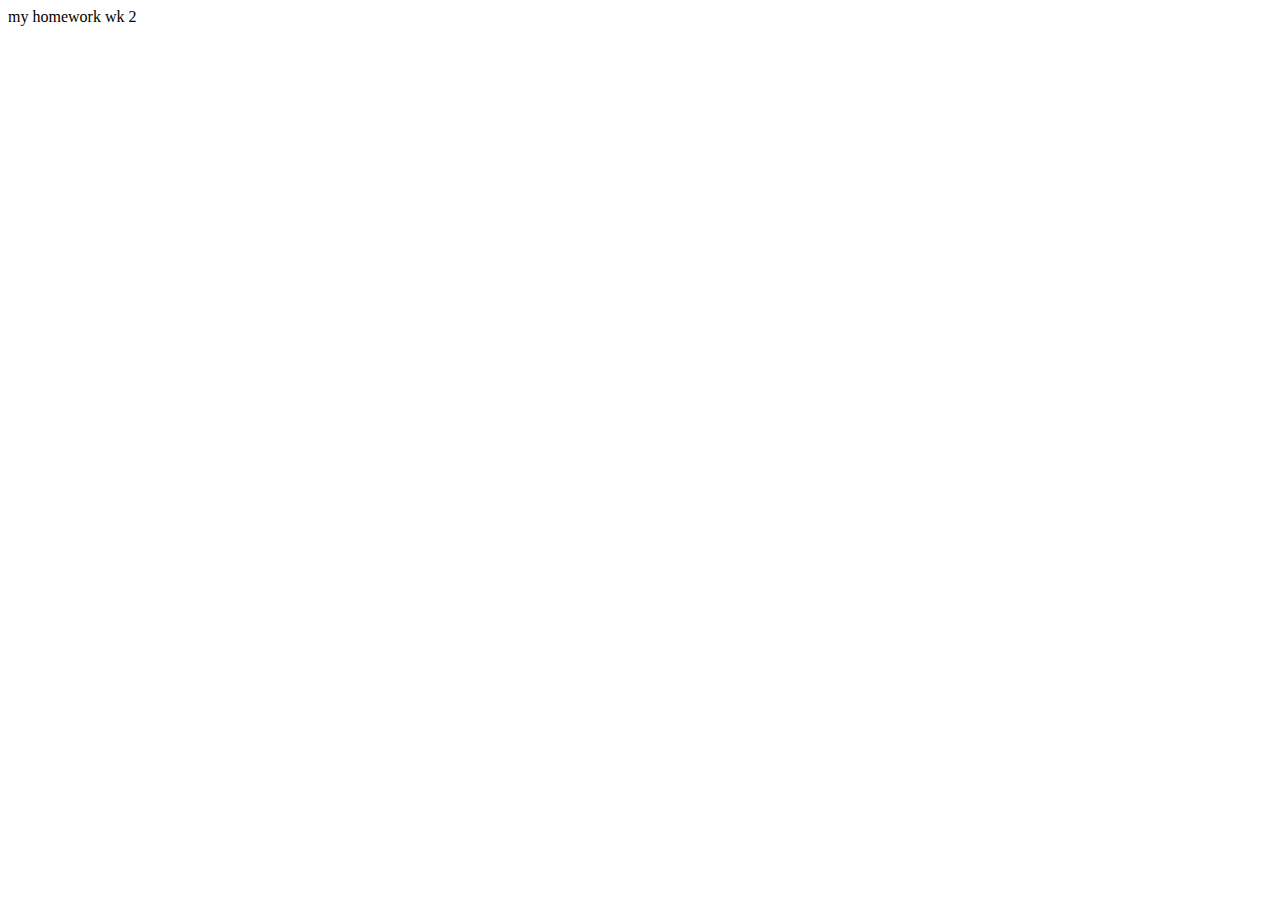
==== index.html @ 05402205 "initial commit" ====
<!DOCTYPE html>
<html lang="en">
<head>
    <meta charset="UTF-8">
    <meta name="viewport" content="width=device-width, initial-scale=1.0">
    <meta http-equiv="X-UA-Compatible" content="ie=edge">
    <title>Week 2 Homework Part 1</title>
</head>
<body>
    my homework wk 2
</body>
</html>
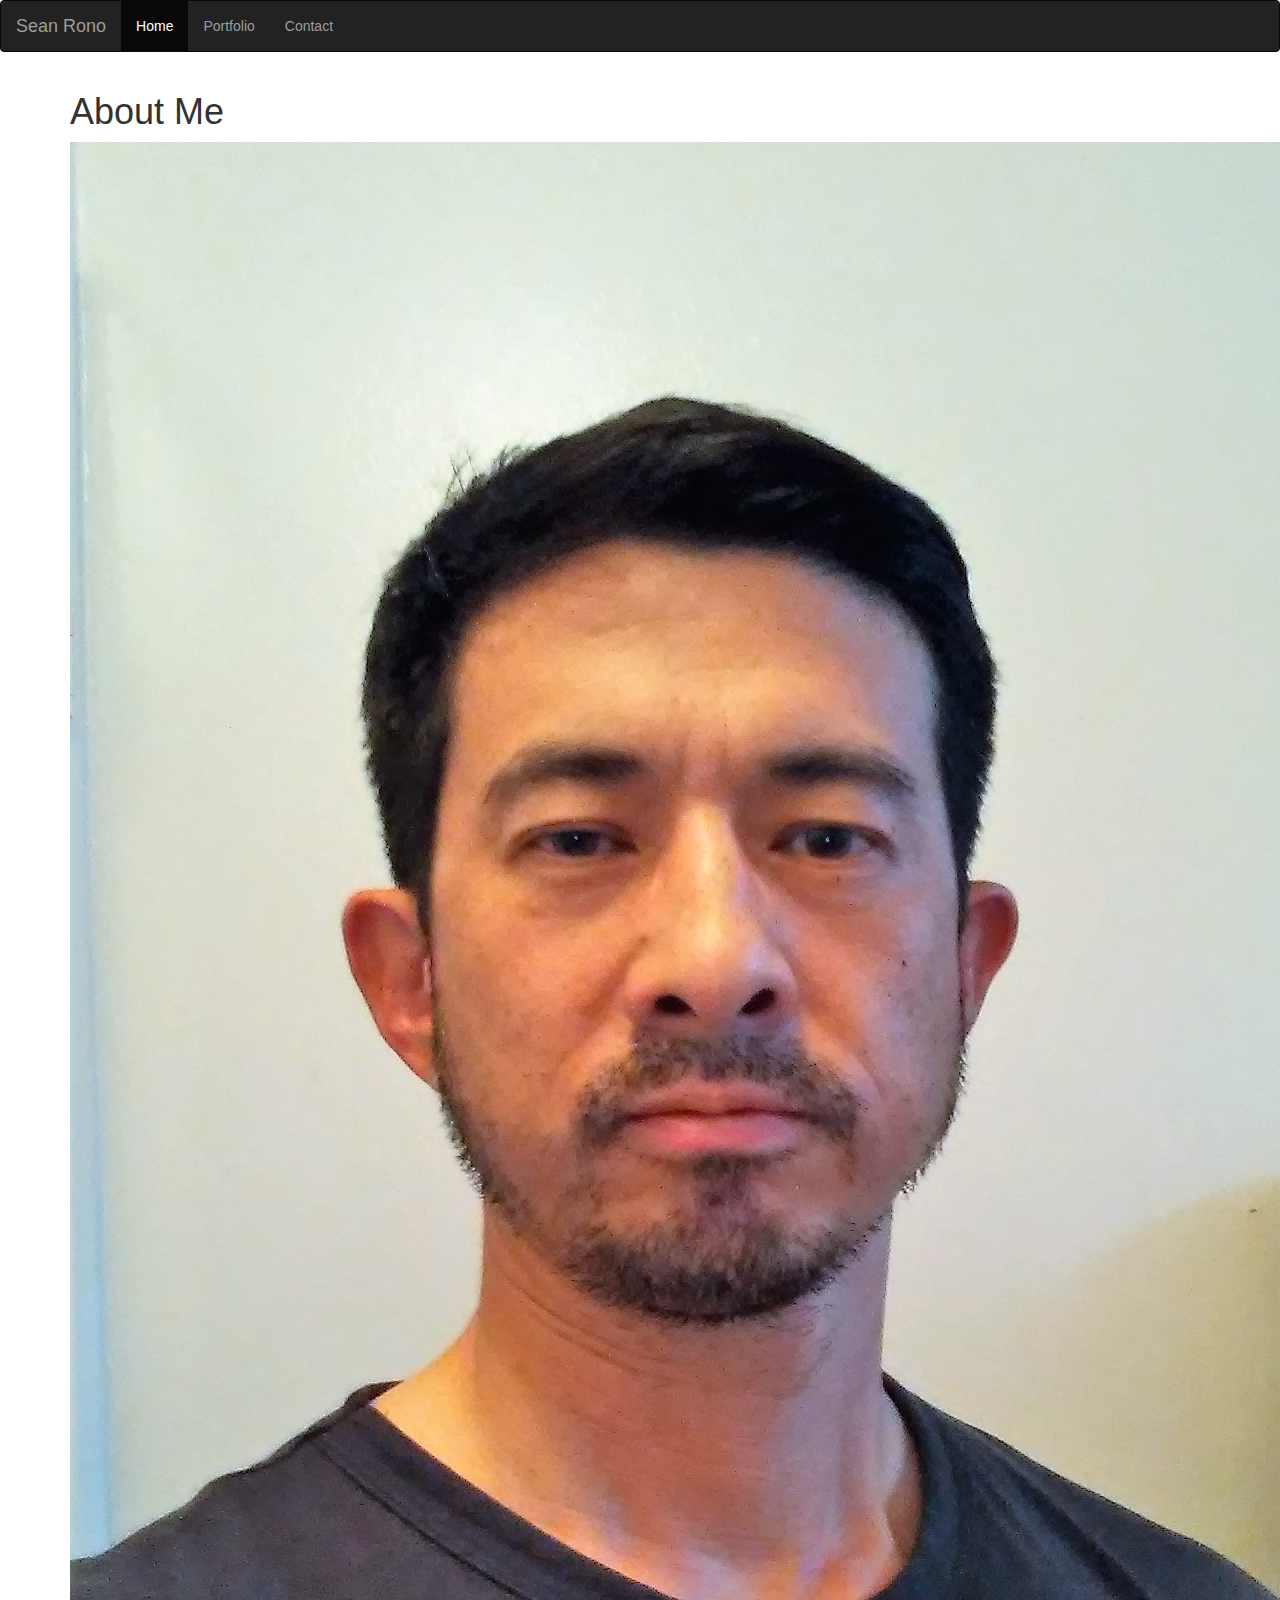
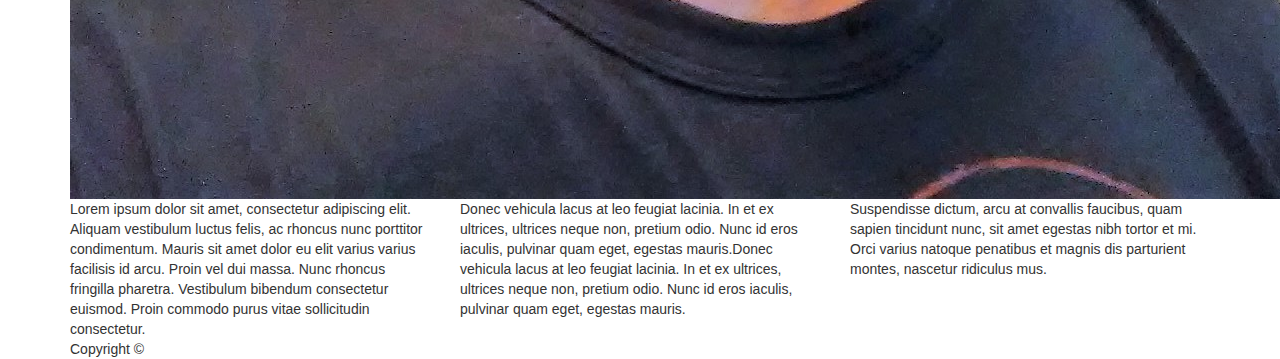
==== commit 311ab031: "week 2 bootstrap portfolio" ====
--- a/index.html
+++ b/index.html
@@ -1,12 +1,60 @@
 <!DOCTYPE html>
-<html lang="en">
+<html lang="en-us">
+
 <head>
-    <meta charset="UTF-8">
-    <meta name="viewport" content="width=device-width, initial-scale=1.0">
-    <meta http-equiv="X-UA-Compatible" content="ie=edge">
-    <title>Week 2 Homework Part 1</title>
+  <meta charset="UTF-8">
+  <title>About | Sean Rono</title>
+  <meta name="viewport" content="width=device-width, initial-scale=1">
+  <link rel="stylesheet" href="https://maxcdn.bootstrapcdn.com/bootstrap/3.3.7/css/bootstrap.min.css">
+  <link rel="stylesheet" type="text/css" href="assets/css/reset.css">
+  <link rel="stylesheet" type="text/css" href="assets/css/style.css">
 </head>
+
 <body>
-    my homework wk 2
+
+        <nav class="navbar navbar-inverse">
+                <div class="container-fluid">
+                  <div class="navbar-header">
+                    <a class="navbar-brand" href="index.html">Sean Rono</a>
+                  </div>
+                  <ul class="nav navbar-nav">
+                    <li class="active"><a href="">Home</a></li>
+                    <li><a href="portfolio.html">Portfolio</a></li>
+                    <li><a href="contact.html">Contact</a></li>
+                    <li><a href="#"></a></li>
+                  </ul>
+                </div>
+              </nav>
+     <div> 
+        <div id="main-container" class="container">
+          <div class="row">
+            <div class="col-sm-12">
+            <section class="main-section">
+              <h1>About Me</h1>
+
+              <section>
+
+              </div>
+          </div>
+      <img src="assets/images/20180526_175454.jpg" class="auth-image" alt="Your Name">
+      <div class="row">
+            <div class="col-sm-4">Lorem ipsum dolor sit amet, consectetur adipiscing elit. Aliquam vestibulum luctus felis, ac rhoncus nunc porttitor condimentum. Mauris sit amet dolor eu elit varius varius facilisis id arcu. Proin vel dui massa. Nunc rhoncus fringilla pharetra. Vestibulum bibendum consectetur euismod. Proin commodo purus vitae sollicitudin consectetur.</div>
+            <div class="col-sm-4"> Donec vehicula lacus at leo feugiat lacinia. In et ex ultrices, ultrices neque non, pretium odio. Nunc id eros iaculis, pulvinar quam eget, egestas mauris.Donec vehicula lacus at leo feugiat lacinia. In et ex ultrices, ultrices neque non, pretium odio. Nunc id eros iaculis, pulvinar quam eget, egestas mauris.</div>
+            <div class="col-sm-4">Suspendisse dictum, arcu at convallis faucibus, quam sapien tincidunt nunc, sit amet egestas nibh tortor et mi. Orci varius natoque penatibus et magnis dis parturient montes, nascetur ridiculus mus.</div>
+          
+
+     
+
+    </section>
+
+  </div>
+  </div>
+
+  <footer>
+    <div class="container">
+      Copyright &copy; 
+    </div>
+  </footer>
 </body>
-</html>+
+</html>
